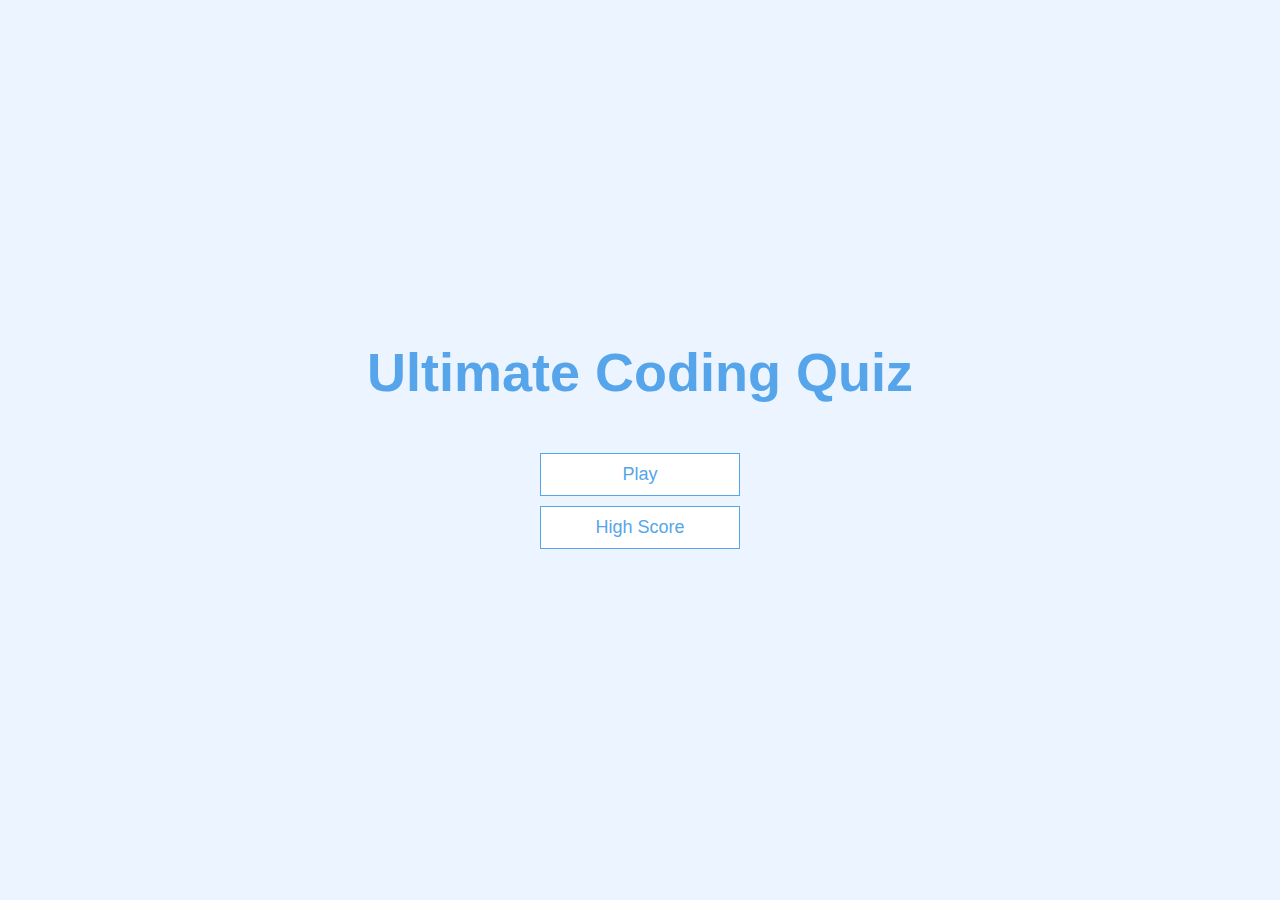
==== scores.html @ 285814e5 "added game js" ====
<!DOCTYPE html>
<html lang="en">

<head>
    <meta charset="UTF-8">
    <meta http-equiv="X-UA-Compatible" content="IE=edge">
    <meta name="viewport" content="width=device-width, initial-scale=1.0">
    <title>Ultimate Coding Quiz</title>
    <link rel="stylesheet" href="./assets/css/style.css"/>
</head>

<body>
    <div class="container">
        <div id="home" class="flex-center flex-column">
            <h1>Ultimate Coding Quiz</h1>
            <a class="btn" href="/game.html">Play</a>
            <a class="btn" href="./scores.html">High Score</a>
        </div>
    </div>


</body>

</html>
---- assets/css/style.css ----
:root {
    background-color: #ecf5ff;
    font-size: 62.5%;
}

* {
   box-sizing: border-box;
   font-family: Arial, Helvetica, sans-serif;
   margin: 0;
   padding: 0;
   color: #333; 
}

h1,
h2,
h3,
h4 {
    margin-bottom: 1rem;
}

h1 {
    font-size: 5.4rem;
    color: #56a5eb;
    margin-bottom: 5rem;
}

h1 > span {
    font-size: 2.4rem;
    font-weight: 500;
}

h2 {
    font-size: 4.2rem;
    margin-bottom: 4rem;
    font-weight: 700;
}

h3 {
    font-size: 2.8rem;
    font-weight: 500;
}

/* Utilities */

.container {
    width: 100vw;
    height: 100vh;
    display: flex;
    justify-content: center;
    align-items: center;
    max-width: 80rem;
    margin: 0 auto;
    padding: 2rem;
}


.container > * {
    width: 100%;
}

.flex-column {
    display: flex;
    flex-direction: column;
}

.flex-center {
    justify-content: center;
    align-items: center;
}

.justify-center {
    justify-content: center;
}

.text-center {
    text-align: center;
}

.hidden {
    display: none;
}

/* buttons */

.btn {
    font-size: 1.8rem;
    padding:  1rem 0;
    width: 20rem;
    text-align: center;
    border: 0.1rem solid #56a5eb;
    margin-bottom: 1rem;
    text-decoration: none;
    color: #56a5eb;
    background-color: white;
}

.btn:hover {
    cursor: pointer;
    box-shadow: 0 0.4rem 1.4rem 0 rgba(86, 185, 235, 0.5);
    transform: translate(-0.1rem);
    transition: transform 150ms;
}

.btn[disabled]:hover {
    cursor: not-allowed;
    box-shadow: none;
    transform: none;
}
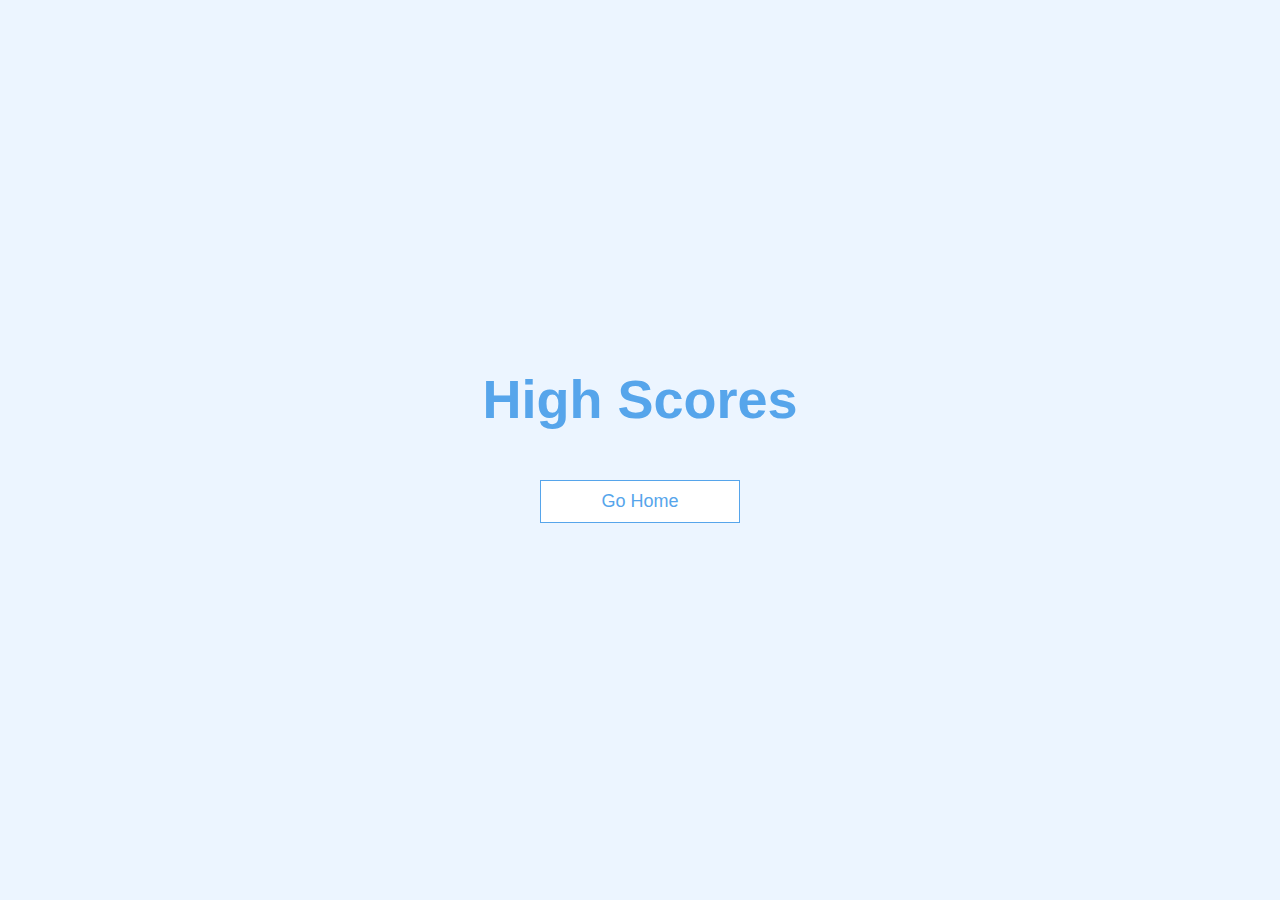
==== commit 35097159: "added to README" ====
--- a/scores.html
+++ b/scores.html
@@ -11,10 +11,10 @@
 
 <body>
     <div class="container">
-        <div id="home" class="flex-center flex-column">
-            <h1>Ultimate Coding Quiz</h1>
-            <a class="btn" href="/game.html">Play</a>
-            <a class="btn" href="./scores.html">High Score</a>
+        <div id="highScores" class="flex-center flex-column">
+            <h1 id="finalScore">High Scores</h1>
+            <ul id="highScoresList"></ul>
+            <a class="btn" href="./index.html">Go Home</a>
         </div>
     </div>
 
--- a/assets/css/style.css
+++ b/assets/css/style.css
@@ -105,4 +105,26 @@
     cursor: not-allowed;
     box-shadow: none;
     transform: none;
+}
+
+/* Forms */
+
+form {
+    width: 100%;
+    display: flex;
+    flex-direction: column;
+    align-items: center;
+}
+
+input {
+    margin-bottom: 1rem;
+    width: 20rem;
+    padding: 1.5rem;
+    font-size: 1.8rem;
+    border: none;
+    box-shadow: 0 0.1rem 1.4rem 0 rgba(86, 185, 235, 0.5);
+}
+
+input::placeholder {
+    color: #aaa;
 }